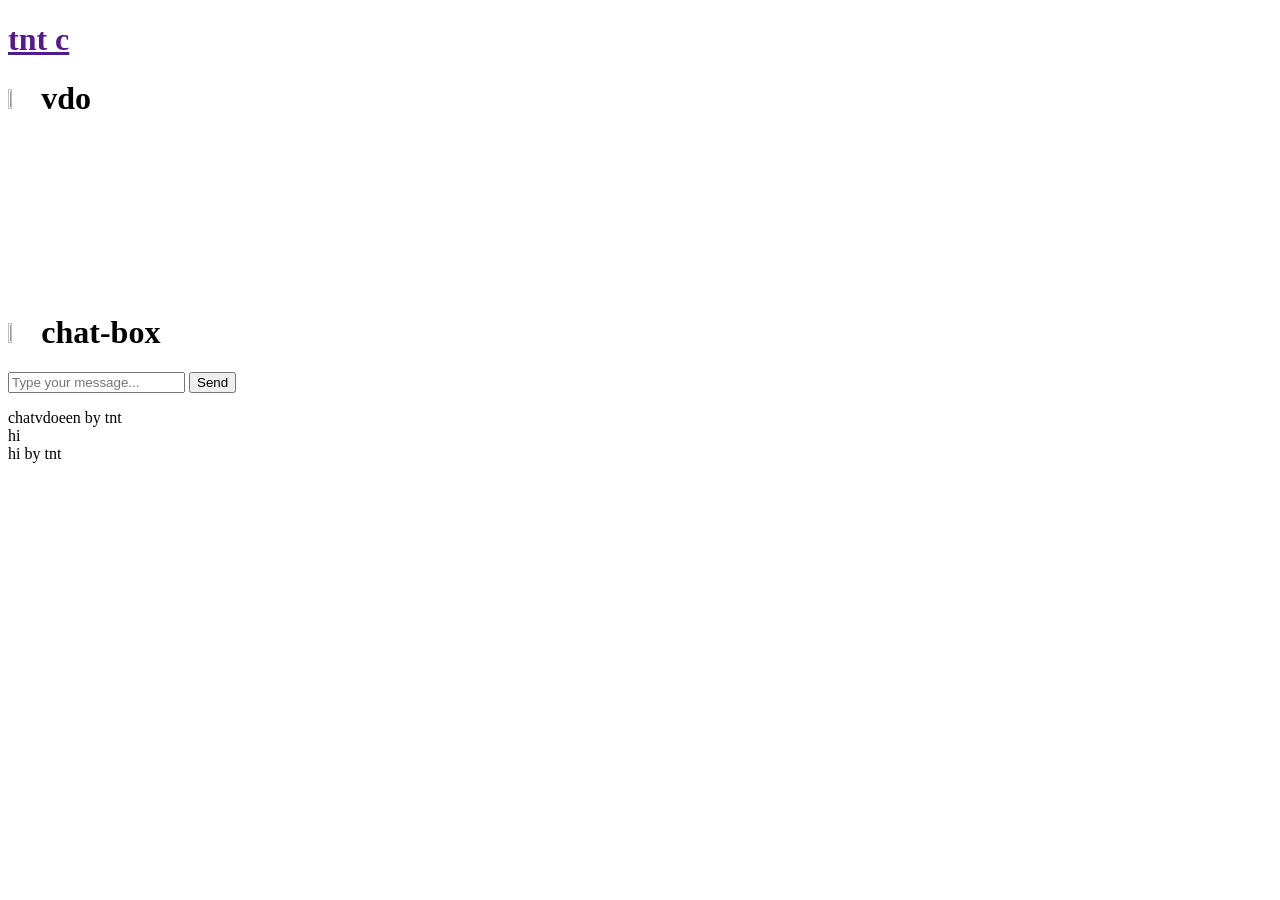
==== index.html @ 90134386 "Rename indig.html to index.html" ====
<!DOCTYPE html>
<html>
  <head>
    <title>TNT c</title>
    <link rel="icon" href="ICON.png">
    <link rel="stylesheet" type="text/css" href="E.css">
  </head>
  <body>
  <a href=""><h1>tnt c</h1></a>
        <P>
        </P>

       
        <h1><img class="icon" style="  width: 2% ; height: 2% ;" src="https://cdn-icons-png.flaticon.com/512/566/566255.png"> vdo</h1>
        <video width="300">
            <source src="pone = ccs % = 01-44.mp4" type="video/mp4">
        </video>
        <video width="300">
          <source src="pone = ccs % = 01-44.mp4" type="video/mp4">
      </video>
      <video width="300">
        <source src="pone = ccs % = 01-44.mp4" type="video/mp4">
    </video>
    <video width="300">
      <source src="pone = ccs % = 01-44.mp4" type="video/mp4">
  </video>
        <H1><img style="  width: 2% ; height: 2% ;"  class="icons" src="https://cdn-icons-png.flaticon.com/512/566/566269.png"> chat-box</H1>
        <div id="chat-box"></div>
    
    <div id="message-box">
        
      <input value="" type="text" id="message-input" placeholder="Type your message...">
      <button id="send-button">Send</button>
    
    </div>
    <p>
    </p>
    
    <figcaption>chatvdoeen by tnt</figcaption>
    <figcaption>hi</figcaption>
    <figcaption>hi by tnt</figcaption>
  </figure>
    <script src="TNT.js"></script>
  </body>
</html>
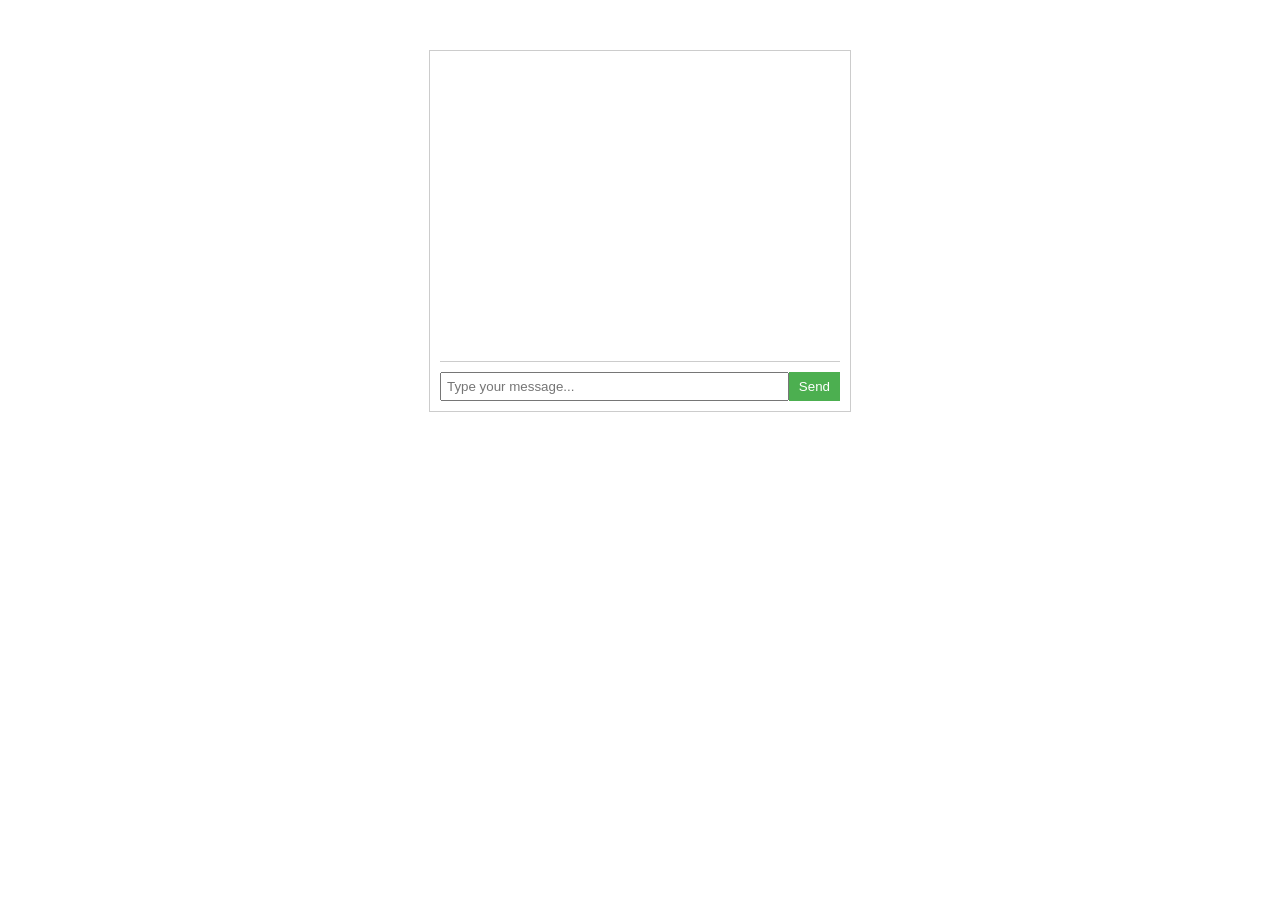
==== commit 4640226a: "dx" ====
--- a/index.html
+++ b/index.html
@@ -1,45 +1,20 @@
 <!DOCTYPE html>
 <html>
-  <head>
-    <title>TNT c</title>
-    <link rel="icon" href="ICON.png">
-    <link rel="stylesheet" type="text/css" href="E.css">
-  </head>
-  <body>
-  <a href=""><h1>tnt c</h1></a>
-        <P>
-        </P>
+<head>
+    <title>WhatsApp</title>
+    <link rel="stylesheet" type="text/css" href="style.css">
+</head>
+<body>
+    <div id="chat-container">
+        <div id="message-list">
+            <!-- Messages will be added dynamically -->
+        </div>
+        <div id="input-container">
+            <input type="text" id="message-input" placeholder="Type your message...">
+            <button id="send-button">Send</button>
+        </div>
+    </div>
 
-       
-        <h1><img class="icon" style="  width: 2% ; height: 2% ;" src="https://cdn-icons-png.flaticon.com/512/566/566255.png"> vdo</h1>
-        <video width="300">
-            <source src="pone = ccs % = 01-44.mp4" type="video/mp4">
-        </video>
-        <video width="300">
-          <source src="pone = ccs % = 01-44.mp4" type="video/mp4">
-      </video>
-      <video width="300">
-        <source src="pone = ccs % = 01-44.mp4" type="video/mp4">
-    </video>
-    <video width="300">
-      <source src="pone = ccs % = 01-44.mp4" type="video/mp4">
-  </video>
-        <H1><img style="  width: 2% ; height: 2% ;"  class="icons" src="https://cdn-icons-png.flaticon.com/512/566/566269.png"> chat-box</H1>
-        <div id="chat-box"></div>
-    
-    <div id="message-box">
-        
-      <input value="" type="text" id="message-input" placeholder="Type your message...">
-      <button id="send-button">Send</button>
-    
-    </div>
-    <p>
-    </p>
-    
-    <figcaption>chatvdoeen by tnt</figcaption>
-    <figcaption>hi</figcaption>
-    <figcaption>hi by tnt</figcaption>
-  </figure>
-    <script src="TNT.js"></script>
-  </body>
+    <script src="script.js"></script>
+</body>
 </html>
--- a/style.css
+++ b/style.css
@@ -0,0 +1,34 @@
+body {
+    font-family: Arial, sans-serif;
+}
+
+#chat-container {
+    width: 400px;
+    margin: 50px auto;
+    border: 1px solid #ccc;
+    padding: 10px;
+}
+
+#message-list {
+    height: 300px;
+    overflow-y: scroll;
+    border-bottom: 1px solid #ccc;
+}
+
+#input-container {
+    display: flex;
+    margin-top: 10px;
+}
+
+#message-input {
+    flex-grow: 1;
+    padding: 5px;
+}
+
+#send-button {
+    padding: 5px 10px;
+    background-color: #4CAF50;
+    color: white;
+    border: none;
+    cursor: pointer;
+}
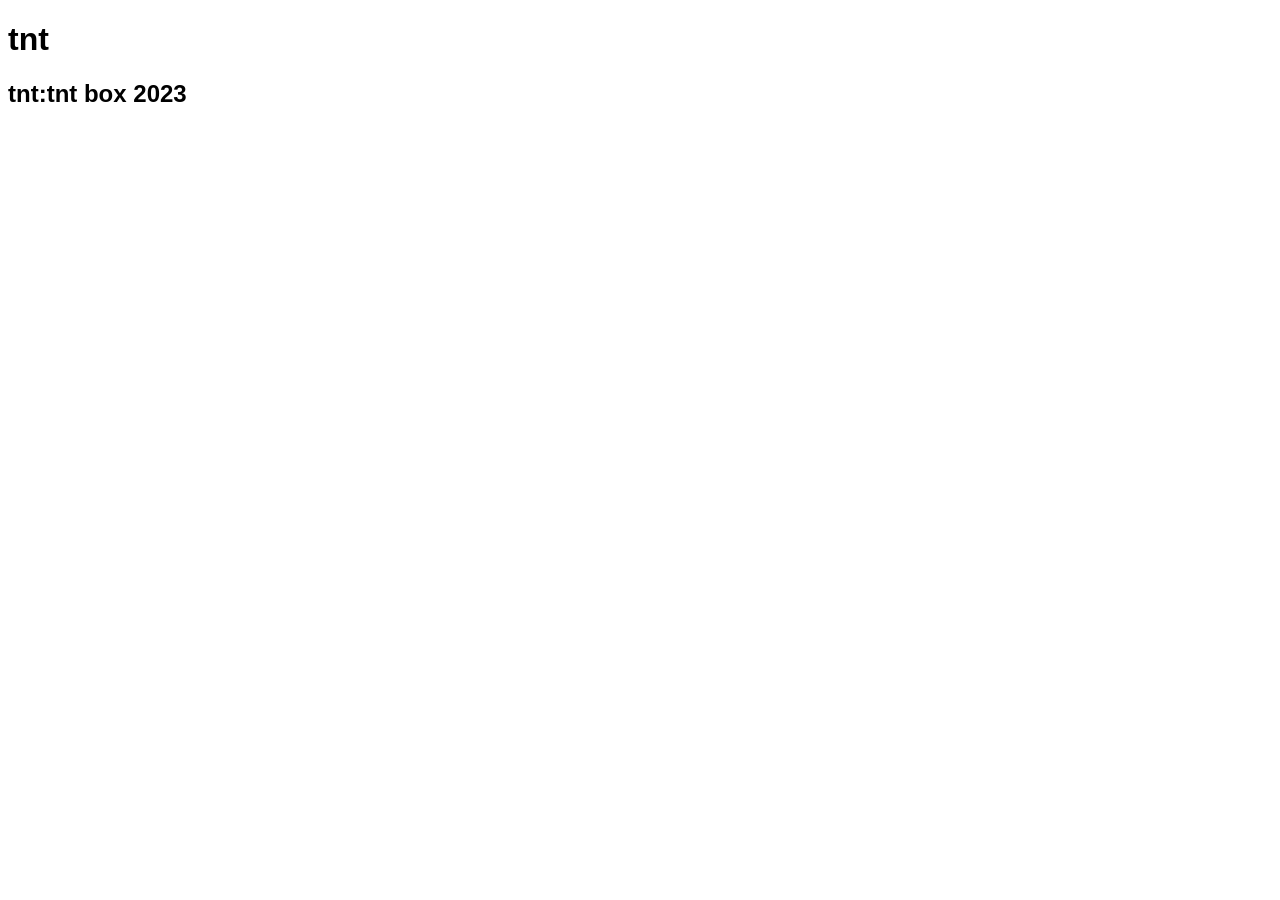
==== commit 446641bc: "g" ====
--- a/index.html
+++ b/index.html
@@ -3,18 +3,10 @@
 <head>
     <title>WhatsApp</title>
     <link rel="stylesheet" type="text/css" href="style.css">
+    <script src="script.js"></script>
 </head>
 <body>
-    <div id="chat-container">
-        <div id="message-list">
-            <!-- Messages will be added dynamically -->
-        </div>
-        <div id="input-container">
-            <input type="text" id="message-input" placeholder="Type your message...">
-            <button id="send-button">Send</button>
-        </div>
-    </div>
-
-    <script src="script.js"></script>
+    <h1>tnt</h1>
+    <h2>tnt:tnt box 2023</h2>
 </body>
 </html>
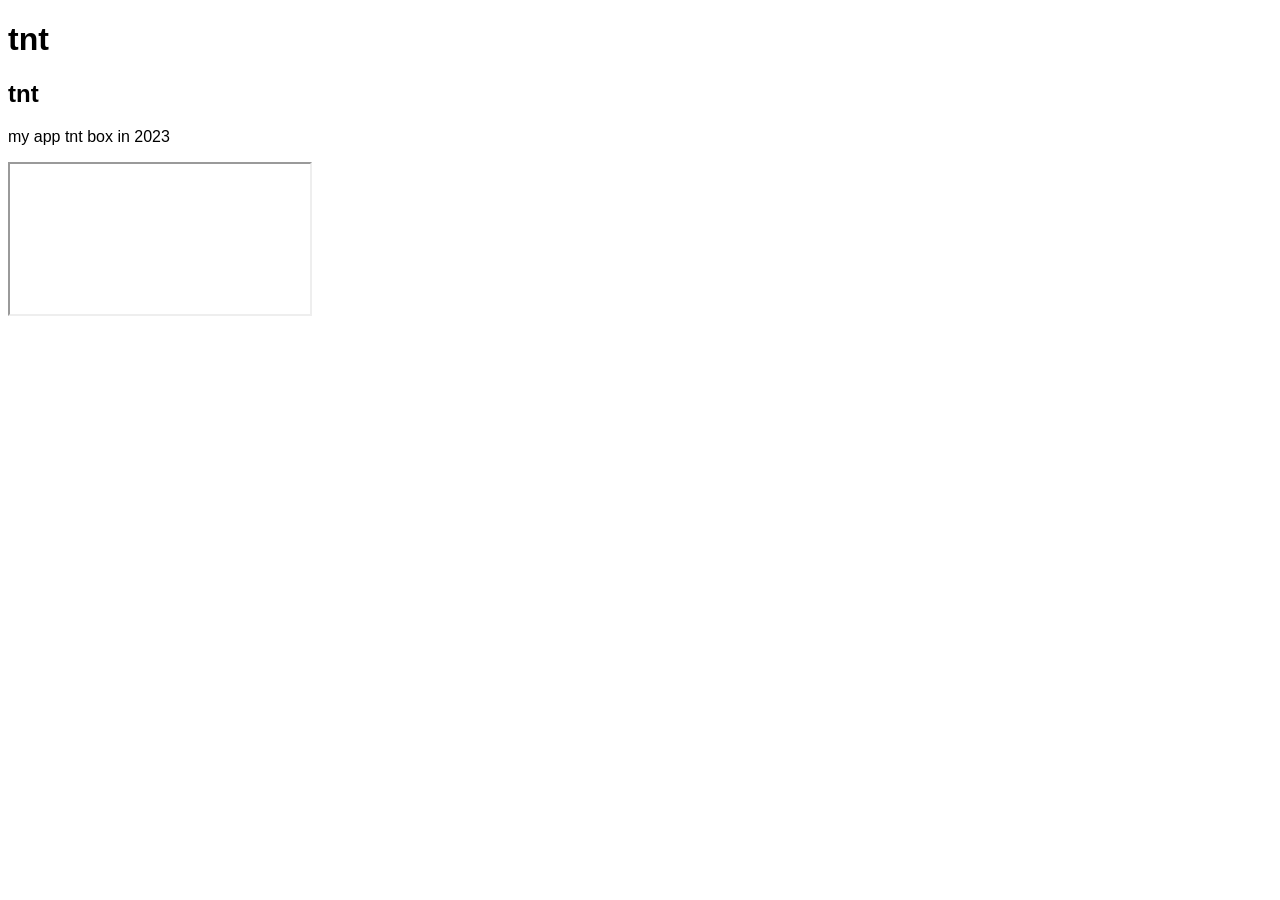
==== commit ae03d8b0: "sdf" ====
--- a/index.html
+++ b/index.html
@@ -1,12 +1,14 @@
 <!DOCTYPE html>
 <html>
 <head>
-    <title>WhatsApp</title>
+    <title>tnt</title>
     <link rel="stylesheet" type="text/css" href="style.css">
     <script src="script.js"></script>
 </head>
 <body>
     <h1>tnt</h1>
-    <h2>tnt:tnt box 2023</h2>
+    <h2 title="tnt">tnt</h2>
+    <p title="my app tnt box in 2023">my app tnt box in 2023</p>
+    <iframe src="https://www.canva.com/design/DAFmKx9w3b0/79jlt_vLIPcwYA3KuyoqGA/view?utm_content=DAFmKx9w3b0&utm_campaign=designshare&utm_medium=link&utm_source=publishsharelink"></iframe>
 </body>
 </html>
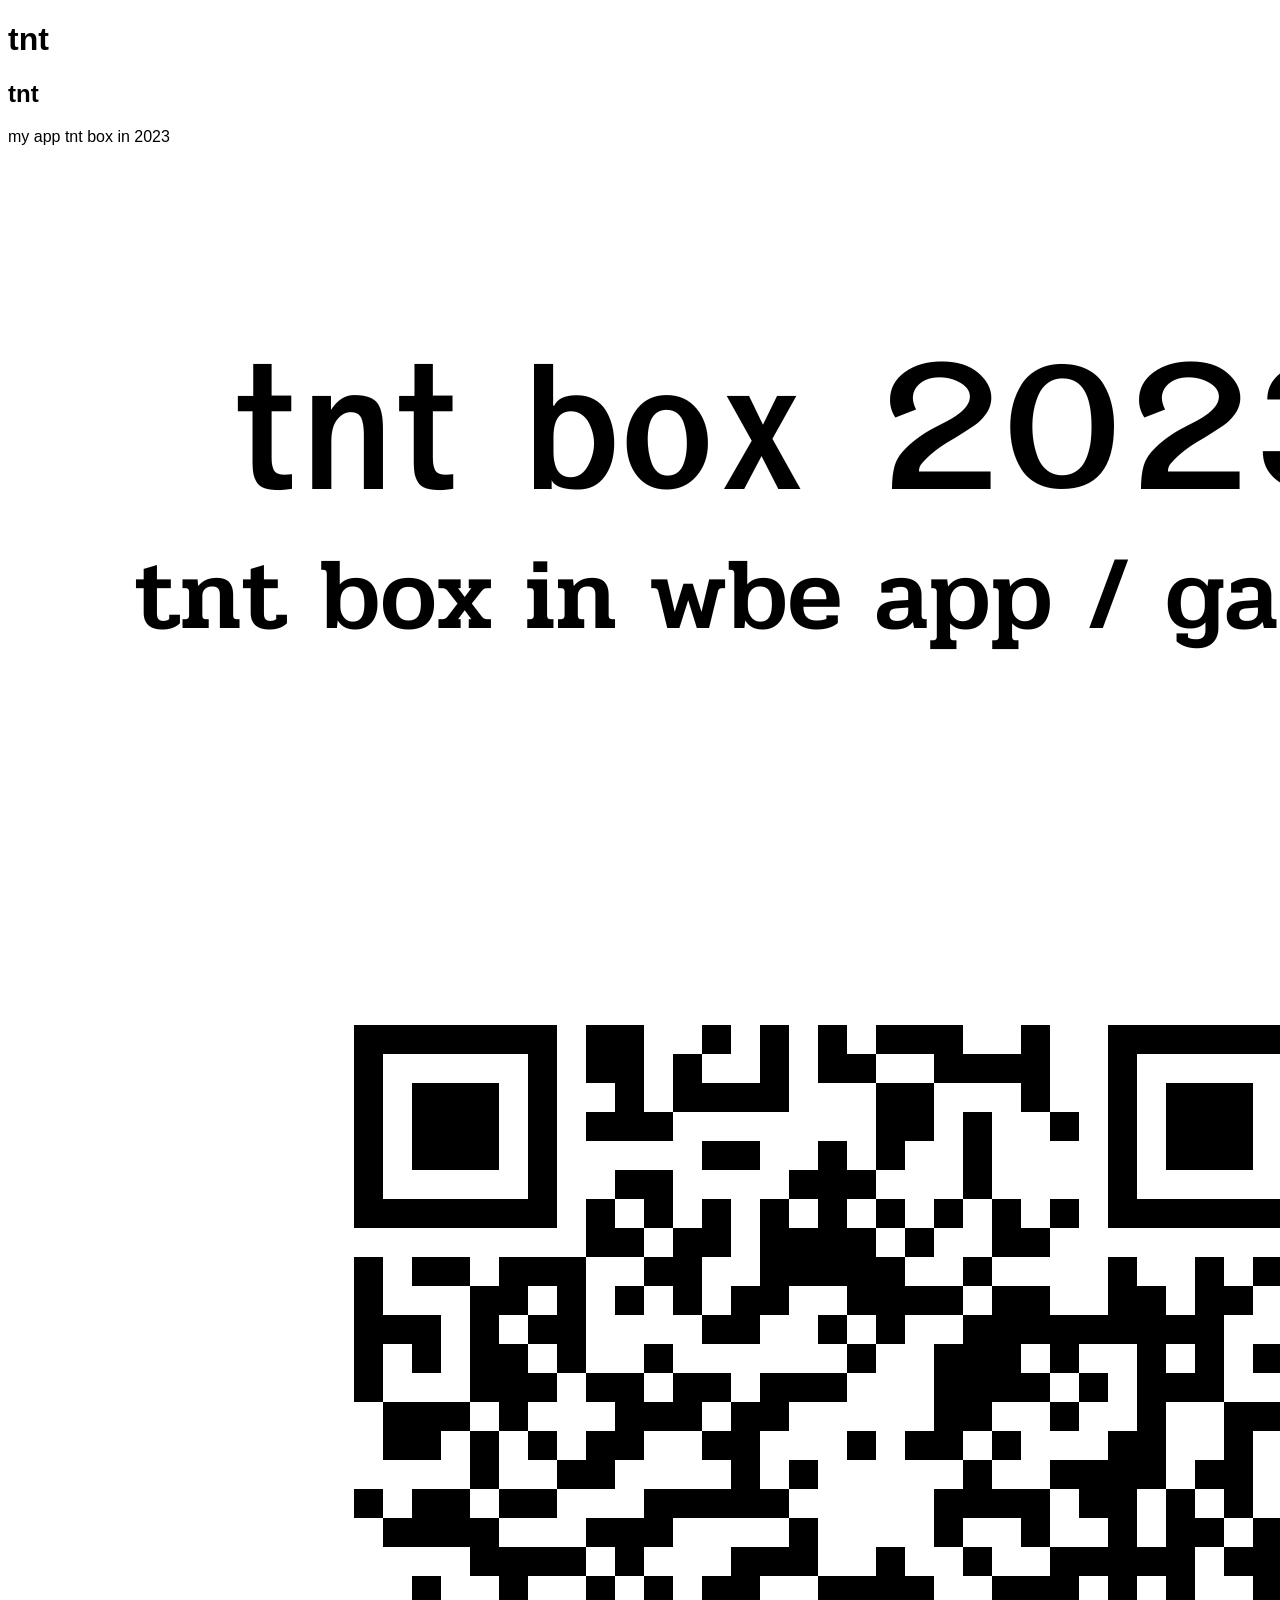
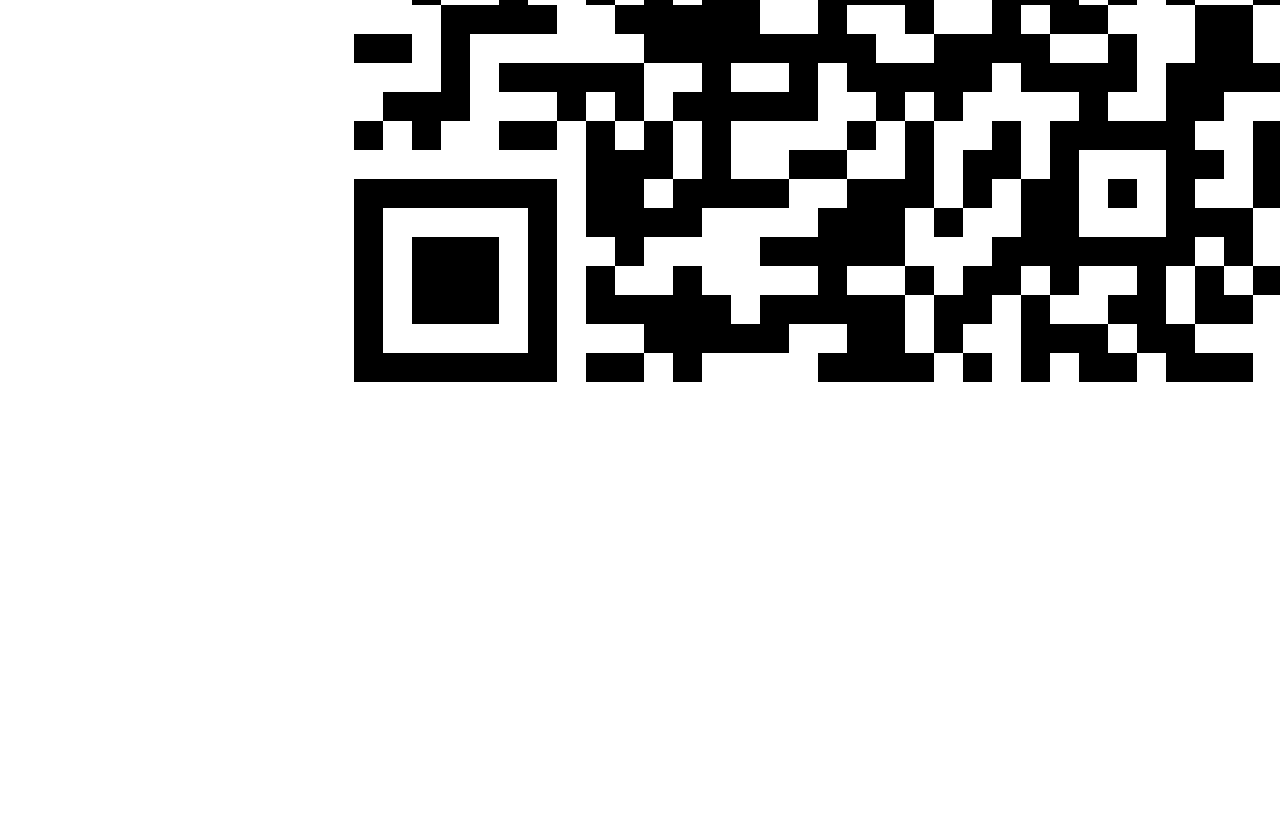
==== commit a06fdcc7: "r" ====
--- a/index.html
+++ b/index.html
@@ -9,6 +9,6 @@
     <h1>tnt</h1>
     <h2 title="tnt">tnt</h2>
     <p title="my app tnt box in 2023">my app tnt box in 2023</p>
-    <iframe src="https://www.canva.com/design/DAFmKx9w3b0/79jlt_vLIPcwYA3KuyoqGA/view?utm_content=DAFmKx9w3b0&utm_campaign=designshare&utm_medium=link&utm_source=publishsharelink"></iframe>
+       <img src="/img/tnt box 2023.png">
 </body>
 </html>
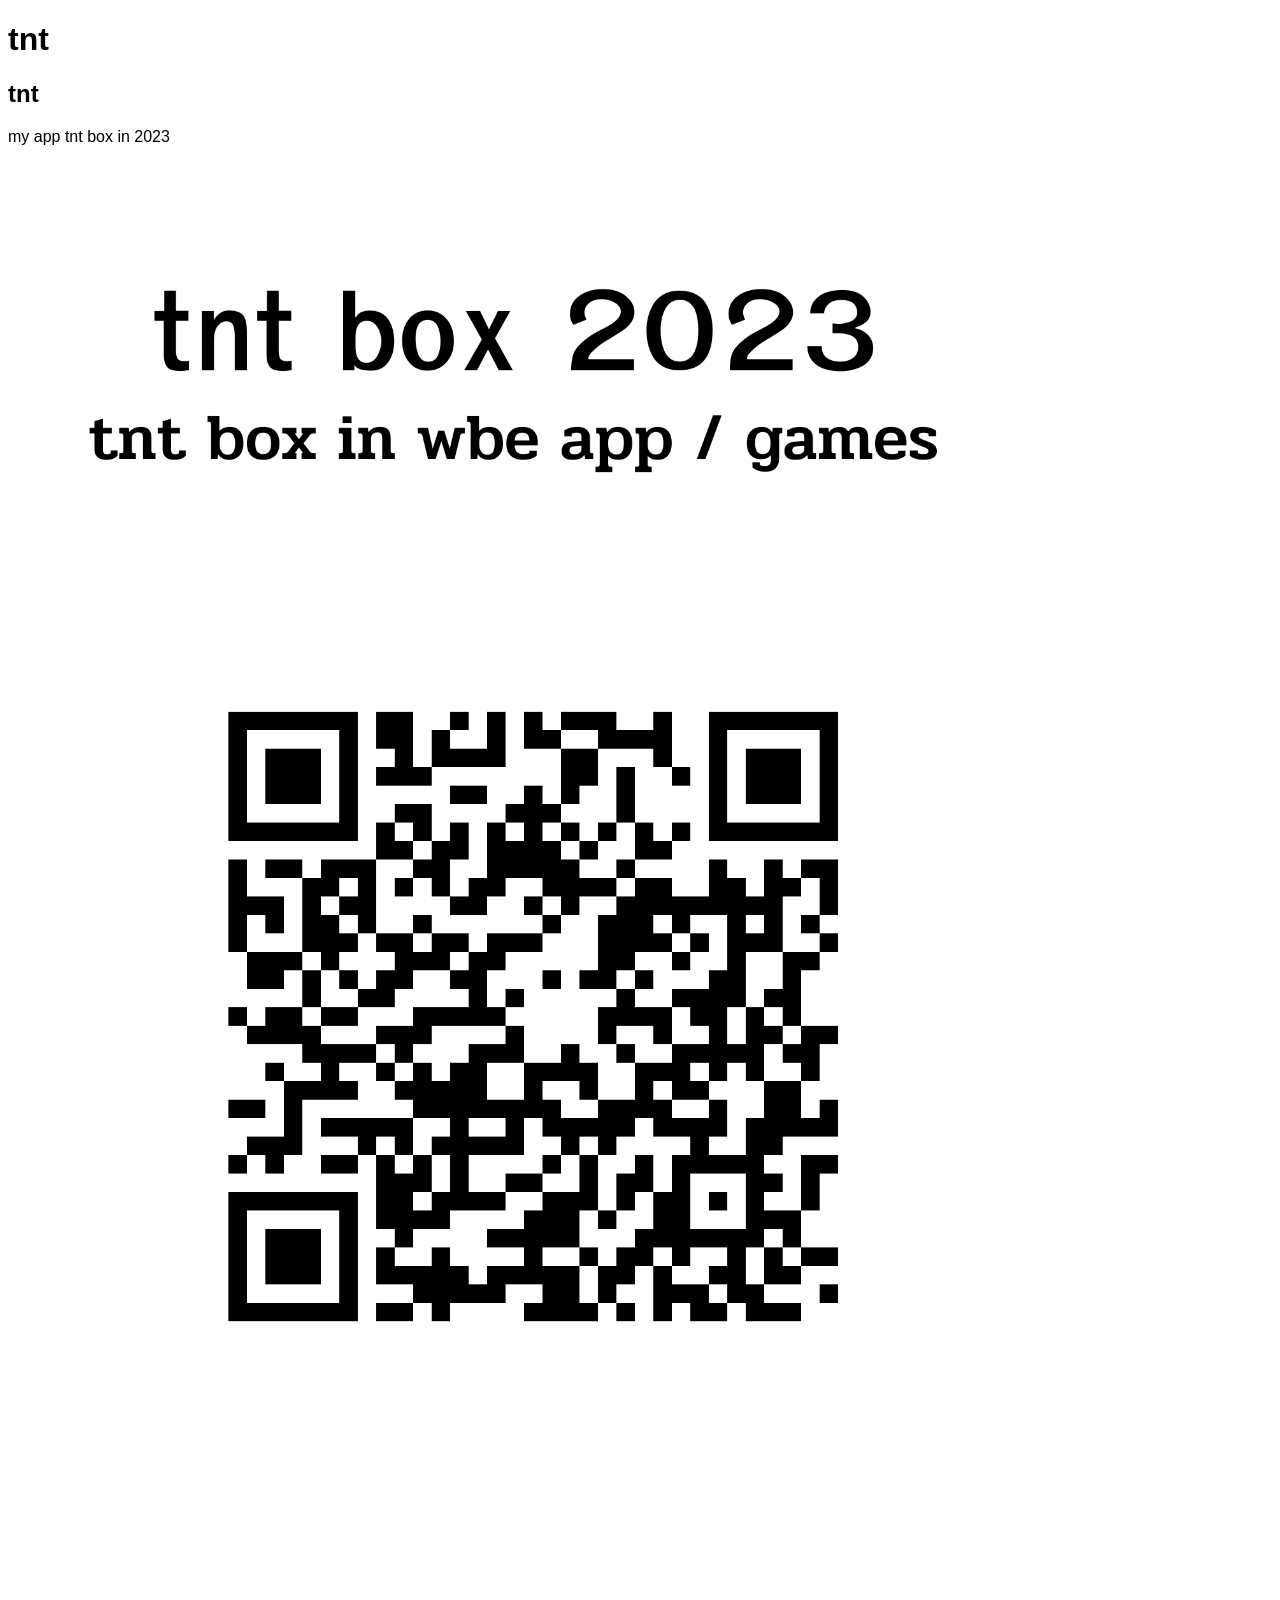
==== commit e736e457: "r" ====
--- a/index.html
+++ b/index.html
@@ -9,6 +9,6 @@
     <h1>tnt</h1>
     <h2 title="tnt">tnt</h2>
     <p title="my app tnt box in 2023">my app tnt box in 2023</p>
-       <img src="/img/tnt box 2023.png">
+       <img width="80%" height="80%" src="/img/tnt box 2023.png">
 </body>
 </html>
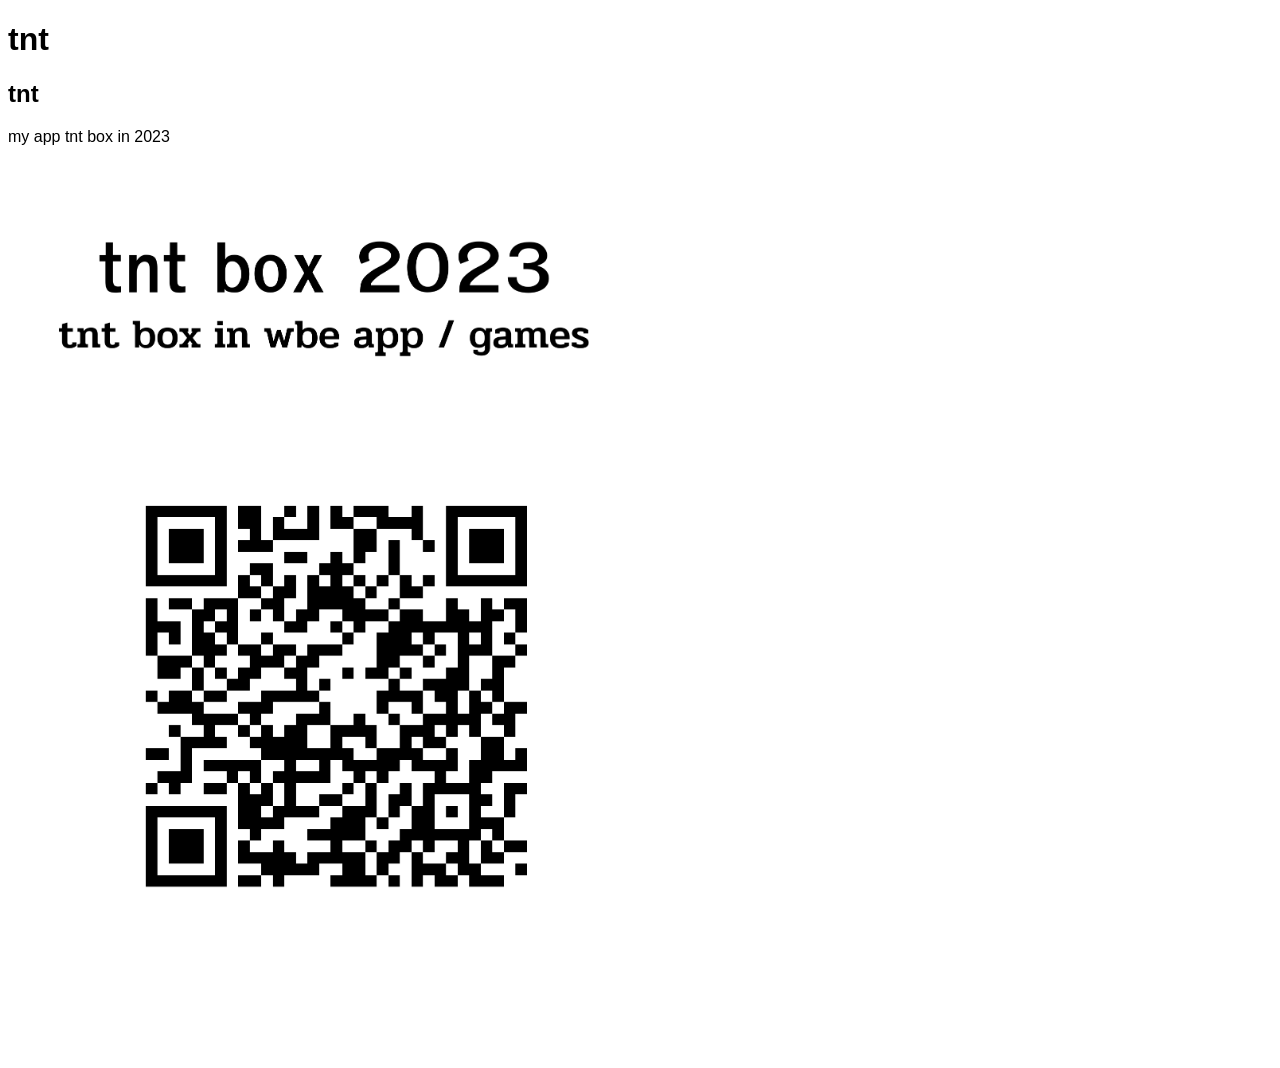
==== commit c488dc60: "t" ====
--- a/index.html
+++ b/index.html
@@ -9,6 +9,6 @@
     <h1>tnt</h1>
     <h2 title="tnt">tnt</h2>
     <p title="my app tnt box in 2023">my app tnt box in 2023</p>
-       <img width="80%" height="80%" src="/img/tnt box 2023.png">
+       <img width="50%" height="50%" src="/img/tnt box 2023.png">
 </body>
 </html>
